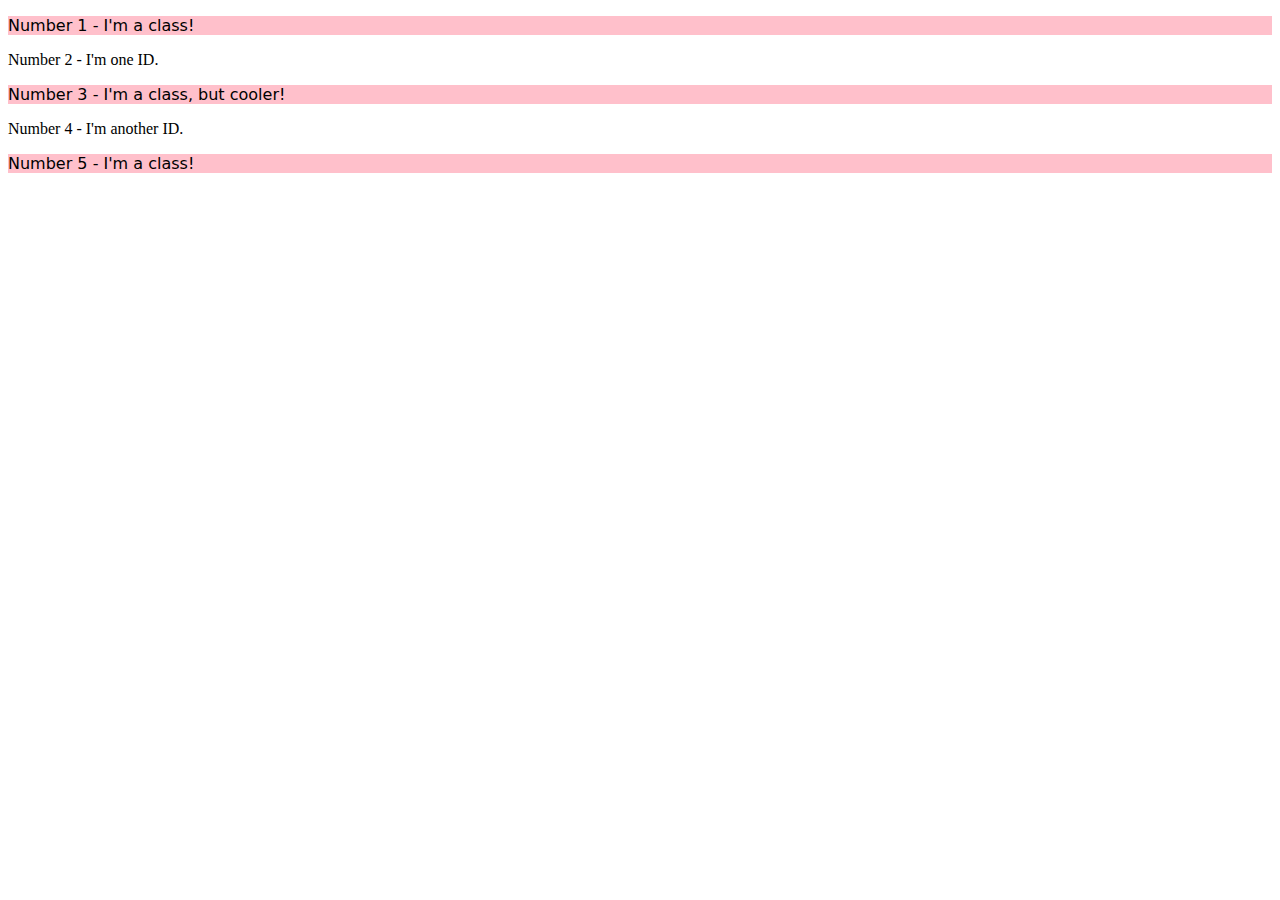
==== foundations/02-class-id-selectors/index.html @ e7613301 "Implement odd element's shared class" ====
<!DOCTYPE html>
<html lang="en">
  <head>
    <meta charset="UTF-8">
    <meta http-equiv="X-UA-Compatible" content="IE=edge">
    <meta name="viewport" content="width=device-width, initial-scale=1.0">
    <title>Class and ID Selectors</title>
    <link rel="stylesheet" href="style.css">
  </head>
  <body>
    <p class="odd">Number 1 - I'm a class!</p>
    <div>Number 2 - I'm one ID.</div>
    <p class="odd">Number 3 - I'm a class, but cooler!</p>
    <div>Number 4 - I'm another ID.</div>
    <p class="odd">Number 5 - I'm a class!</p>
  </body>
</html>
---- foundations/02-class-id-selectors/style.css ----
.odd{
    background-color: rgb(255,192,203);
    font-family: Verdana, "DejaVu Sans", sans-serif;
}
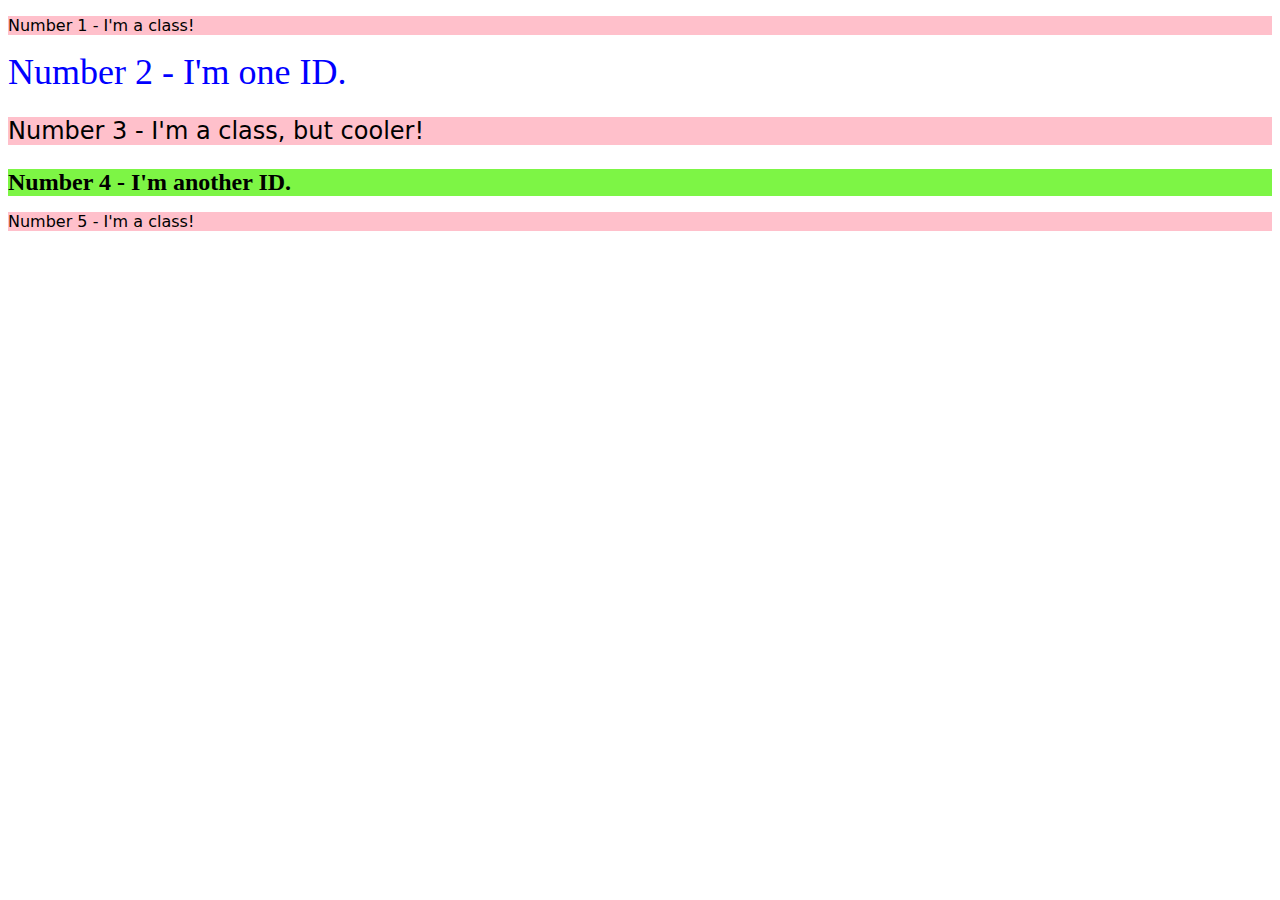
==== commit f8c9f5db: "Finish all elements & unique identifiers" ====
--- a/foundations/02-class-id-selectors/index.html
+++ b/foundations/02-class-id-selectors/index.html
@@ -9,9 +9,9 @@
   </head>
   <body>
     <p class="odd">Number 1 - I'm a class!</p>
-    <div>Number 2 - I'm one ID.</div>
-    <p class="odd">Number 3 - I'm a class, but cooler!</p>
-    <div>Number 4 - I'm another ID.</div>
+    <div id="two">Number 2 - I'm one ID.</div>
+    <p class="odd three">Number 3 - I'm a class, but cooler!</p>
+    <div id="four">Number 4 - I'm another ID.</div>
     <p class="odd">Number 5 - I'm a class!</p>
   </body>
 </html>--- a/foundations/02-class-id-selectors/style.css
+++ b/foundations/02-class-id-selectors/style.css
@@ -1,4 +1,16 @@
 .odd{
     background-color: rgb(255,192,203);
     font-family: Verdana, "DejaVu Sans", sans-serif;
+}
+#two{
+    color: rgb(0,0,255);
+    font-size: 36px;
+}
+.three{
+    font-size: 24px;
+}
+#four{
+    background-color: rgb(125, 245, 69);
+    font-size: 24px;
+    font-weight: bold;
 }